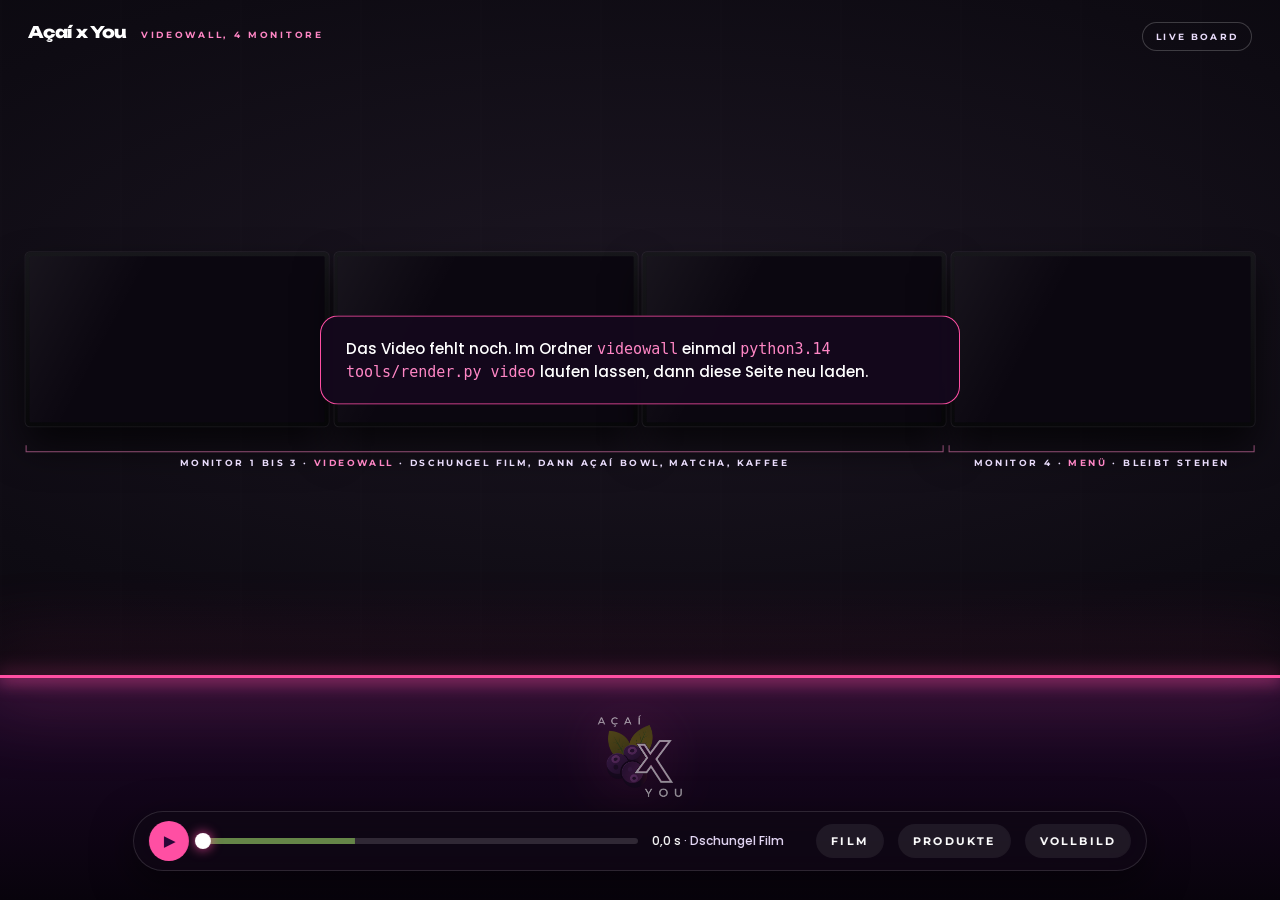
==== index.html @ fb3b6fe0 "Açaí x You Videowall 202611122146 Co-Authored-By: Claude Opus 5.5 <noreply@anthropic.com>" ====
<!doctype html>
<html lang="de">
<head>
<meta name="robots" content="noindex, nofollow">
<meta charset="utf-8">
<meta name="viewport" content="width=device-width, initial-scale=1">
<meta name="robots" content="noindex">
<title>Açaí x You Videowall, Ansicht</title>

<style>
  @font-face { font-family: Unbounded; src: url(web/assets/fonts/unbounded-latin-wght-normal.woff2) format("woff2"); font-weight: 200 900; }
  @font-face { font-family: Montserrat; src: url(web/assets/fonts/montserrat-latin-700-normal.woff2) format("woff2"); font-weight: 700; }
  @font-face { font-family: Poppins; src: url(web/assets/fonts/poppins-latin-500-normal.woff2) format("woff2"); font-weight: 500; }
  :root { --pink: #ff4fa3; --pink-hell: #ff86c5; --flieder: #e9dcfb; --luecke: 0.42vw; --rahmen: 0.3vw; }
  * { box-sizing: border-box; }
  html, body { margin: 0; height: 100%; background: #060509; color: #fff; font-family: Poppins, system-ui, sans-serif; overflow: hidden; }

  /* Raum: dunkle Wand, unten die Theke mit Lichtkante */
  .raum { position: fixed; inset: 0; background:
    radial-gradient(120% 70% at 50% 34%, #1c1622 0%, #0e0b13 55%, #060509 100%); }
  .raum::before { content: ""; position: absolute; inset: 0; opacity: 0.5; background:
    repeating-linear-gradient(90deg, rgba(255, 255, 255, 0.012) 0 2px, transparent 2px 120px); }
  .theke { position: absolute; left: 0; right: 0; bottom: 0; height: 25vh; background: linear-gradient(#1d0a29 0%, #120519 55%, #08030c 100%); }
  .theke::before { content: ""; position: absolute; left: 0; right: 0; top: 0; height: 3px; background: var(--pink); box-shadow: 0 0 18px 3px rgba(255, 79, 163, 0.75), 0 0 80px 20px rgba(255, 79, 163, 0.25); }
  .theke::after { content: ""; position: absolute; left: 0; right: 0; top: -9vh; height: 9vh; background: linear-gradient(transparent, rgba(8, 4, 12, 0.55)); }
  .theke img { position: absolute; left: 50%; top: 36%; height: 9.5vh; transform: translate(-50%, -50%); opacity: 0.55; filter: drop-shadow(0 0 30px rgba(255, 79, 163, 0.35)); }

  .kopf { position: fixed; left: 2.2vw; top: 2.4vh; display: flex; align-items: baseline; gap: 14px; z-index: 5; }
  .kopf b { font: 800 clamp(15px, 1.25vw, 22px) Unbounded, sans-serif; letter-spacing: -0.02em; }
  .kopf span { font: 700 clamp(9px, 0.7vw, 12px) Montserrat, sans-serif; letter-spacing: 0.3em; text-transform: uppercase; color: var(--pink-hell); }
  .live { position: fixed; right: 2.2vw; top: 2.4vh; z-index: 5; font: 700 clamp(9px, 0.7vw, 12px) Montserrat, sans-serif; letter-spacing: 0.24em; text-transform: uppercase; color: var(--flieder); text-decoration: none; padding: 9px 14px; border-radius: 99px; box-shadow: inset 0 0 0 1px rgba(255, 255, 255, 0.2); }
  .live:hover { box-shadow: inset 0 0 0 1px var(--pink); color: #fff; }

  /* Monitorreihe */
  .wand { position: fixed; left: 50%; top: 40vh; width: min(96vw, calc((75vh - 190px) * 7.3)); transform: translate(-50%, -50%); }
  .schein { position: absolute; left: -3%; right: -3%; top: -55%; bottom: -55%; width: 106%; height: 210%; filter: blur(4.5vw) saturate(1.35); opacity: 0.6; pointer-events: none; }
  .reihe { position: relative; display: grid; grid-template-columns: repeat(4, 1fr); gap: var(--luecke); }
  .monitor { position: relative; padding: var(--rahmen); background: linear-gradient(#17171b, #08080a); border-radius: 0.34vw; cursor: zoom-in;
    box-shadow: 0 0 0 1px rgba(255, 255, 255, 0.07), 0 1.6vw 3vw rgba(0, 0, 0, 0.7); transition: transform 0.25s ease; }
  .monitor:hover { transform: translateY(-0.25vw) scale(1.012); z-index: 2; }
  .monitor canvas { display: block; width: 100%; aspect-ratio: 16 / 9; background: #0b0710; border-radius: 0.1vw; }
  .monitor::after { content: ""; position: absolute; inset: var(--rahmen); pointer-events: none; background: linear-gradient(118deg, rgba(255, 255, 255, 0.055) 0%, transparent 32%); }
  .schilder { display: grid; grid-template-columns: 3fr 1fr; gap: var(--luecke); margin-top: 1.5vw; }
  .schilder div { position: relative; padding-top: 0.9vw; text-align: center; font: 700 clamp(8px, 0.72vw, 13px) Montserrat, sans-serif; letter-spacing: 0.26em; text-transform: uppercase; color: var(--flieder); }
  .schilder div::before { content: ""; position: absolute; left: 0; right: 0; top: 0; height: 0.45vw; border: 1px solid rgba(255, 134, 197, 0.55); border-top: 0; }
  .schilder em { font-style: normal; color: var(--pink-hell); }
  .fehlt { display: none; position: fixed; left: 50%; top: 40vh; transform: translate(-50%, -50%); max-width: 640px; padding: 22px 26px; border-radius: 18px; background: rgba(20, 8, 28, 0.94); box-shadow: inset 0 0 0 1px var(--pink); font-size: 15px; line-height: 1.5; z-index: 9; }
  .fehlt code { color: var(--pink-hell); }
  video.quelle { position: fixed; left: 0; top: 0; width: 8px; height: 8px; opacity: 0.01; pointer-events: none; }

  /* Steuerung */
  .steuer { position: fixed; left: 50%; bottom: 3.2vh; transform: translateX(-50%); z-index: 6; display: flex; align-items: center; gap: 14px; padding: 10px 16px; border-radius: 99px; background: rgba(16, 8, 22, 0.72); backdrop-filter: blur(14px); box-shadow: inset 0 0 0 1px rgba(255, 255, 255, 0.13), 0 14px 40px rgba(0, 0, 0, 0.5); }
  button { font: 700 11px Montserrat, sans-serif; letter-spacing: 0.2em; text-transform: uppercase; color: #fff; background: rgba(255, 255, 255, 0.07); border: 0; border-radius: 99px; padding: 10px 15px; cursor: pointer; white-space: nowrap; }
  button:hover { background: rgba(255, 79, 163, 0.28); }
  button.an { background: var(--pink); color: #2a0738; }
  #spiel { width: 40px; height: 40px; padding: 0; font-size: 14px; letter-spacing: 0; background: var(--pink); color: #2a0738; }
  .leiste { position: relative; width: min(34vw, 520px); height: 40px; display: flex; align-items: center; }
  .leiste .spur { position: absolute; left: 0; right: 0; top: 17px; height: 6px; border-radius: 6px; overflow: hidden; background: rgba(255, 255, 255, 0.14); }
  .leiste .spur i { position: absolute; top: 0; bottom: 0; }
  .leiste .spur .film { left: 0; width: 30%; background: rgba(155, 225, 93, 0.5); }
  .leiste .spur .da { left: 0; background: var(--pink); mix-blend-mode: screen; }
  .leiste input { position: absolute; inset: 0; width: 100%; margin: 0; opacity: 0; cursor: pointer; }
  .leiste .knopf { position: absolute; top: 12px; width: 16px; height: 16px; margin-left: -8px; border-radius: 50%; background: #fff; box-shadow: 0 0 12px rgba(255, 79, 163, 0.9); pointer-events: none; }
  .zeit { min-width: 150px; font: 500 12px Poppins, sans-serif; color: var(--flieder); white-space: nowrap; }
  .zeit b { color: #fff; font-weight: 500; }

  /* Einzelansicht */
  .gross { position: fixed; inset: 0; z-index: 20; display: none; flex-direction: column; align-items: center; justify-content: center; gap: 16px; background: rgba(4, 2, 7, 0.9); backdrop-filter: blur(10px); cursor: zoom-out; }
  .gross.offen { display: flex; }
  .gross video { max-width: 92vw; max-height: 82vh; border-radius: 8px; border: 6px solid #0c0c0f; box-shadow: 0 0 0 1px rgba(255, 255, 255, 0.1), 0 40px 120px rgba(0, 0, 0, 0.8); }
  .gross p { margin: 0; font: 700 12px Montserrat, sans-serif; letter-spacing: 0.26em; text-transform: uppercase; color: var(--flieder); }
  .dreh { display: none; position: fixed; left: 50%; top: calc(40vh + 22vw + 40px); transform: translateX(-50%); width: max-content; max-width: 86vw; text-align: center; font: 700 11px Montserrat, sans-serif; letter-spacing: 0.22em; text-transform: uppercase; color: var(--pink-hell); }
  .dreh::before { content: "⟲"; display: block; font-size: 26px; letter-spacing: 0; margin-bottom: 6px; }
  @media (max-width: 760px) {
    .zeit, .steuer button:not(#spiel) { display: none; } .leiste { width: 56vw; }
    .kopf span { display: none; }
    .schilder div { font-size: 8px; letter-spacing: 0.12em; }
  }
  @media (max-width: 760px) and (orientation: portrait) { .dreh { display: block; } }
</style>
</head>
<body>
<div class="raum"><div class="theke"><img src="web/assets/logo.webp" alt=""></div></div>
<div class="kopf"><b>Açaí x You</b><span>Videowall, 4 Monitore</span></div>
<a class="live" href="web/index.html?fugen">Live Board</a>

<div class="wand">
  <canvas class="schein" id="schein" width="384" height="54"></canvas>
  <div class="reihe">
    <div class="monitor" data-m="1" title="Monitor 1 groß ansehen"><canvas width="960" height="540"></canvas></div>
    <div class="monitor" data-m="2" title="Monitor 2 groß ansehen"><canvas width="960" height="540"></canvas></div>
    <div class="monitor" data-m="3" title="Monitor 3 groß ansehen"><canvas width="960" height="540"></canvas></div>
    <div class="monitor" data-m="4" title="Monitor 4 groß ansehen"><canvas width="960" height="540"></canvas></div>
  </div>
  <div class="schilder">
    <div>Monitor 1 bis 3 · <em>Videowall</em> · Dschungel Film, dann Açaí Bowl, Matcha, Kaffee</div>
    <div>Monitor 4 · <em>Menü</em> · bleibt stehen</div>
  </div>
</div>

<div class="dreh">Handy quer halten für die volle Wand.<br>Monitor antippen zeigt ihn groß.</div>
<div class="fehlt" id="fehlt">Das Video fehlt noch. Im Ordner <code>videowall</code> einmal <code>python3.14 tools/render.py video</code> laufen lassen, dann diese Seite neu laden.</div>
<video class="quelle" id="v" muted loop playsinline autoplay preload="auto"></video>

<div class="steuer">
  <button id="spiel" title="Start und Pause">❚❚</button>
  <div class="leiste"><div class="spur"><i class="film"></i><i class="da" id="da"></i></div><div class="knopf" id="knopf"></div><input id="zug" type="range" min="0" max="60" step="0.04" value="0" aria-label="Zeit"></div>
  <div class="zeit"><b id="sek">0,0 s</b> · <span id="phase">Dschungel Film</span></div>
  <button data-t="0">Film</button>
  <button data-t="21.4">Produkte</button>
  <button id="voll">Vollbild</button>
</div>

<div class="gross" id="gross"><video muted loop playsinline></video><p id="grossText"></p></div>

<script>
(function () {
  const $ = (s) => document.querySelector(s);
  const v = $("#v"), bilder = [...document.querySelectorAll(".monitor canvas")].map((c) => c.getContext("2d"));
  const schein = $("#schein").getContext("2d"), zug = $("#zug"), spiel = $("#spiel");
  const FILM = 21, LAENGE = 60;   // wie im Board: Film 12 s Higgsfield plus Spruch (K.KINO), Schleife 60 s (K.LOOP)
  const NAMEN = ["Monitor 1 · Videowall · Açaí Bowl", "Monitor 2 · Videowall · Iced Matcha", "Monitor 3 · Videowall · Kaffee", "Monitor 4 · Menü · Build it YOUR way"];
  document.querySelector(".spur .film").style.width = (FILM / LAENGE) * 100 + "%";

  // ein Video, vier Monitore: jeder bekommt sein Viertel, dadurch immer synchron
  function zeichne() {
    const w = v.videoWidth, h = v.videoHeight;
    if (!w) return;
    bilder.forEach((c, k) => c.drawImage(v, (k * w) / 4, 0, w / 4, h, 0, 0, 960, 540));
    schein.drawImage(v, 0, 0, w, h, 0, 0, 384, 54);
  }
  function anzeige() {
    const t = v.currentTime || 0, p = (t / LAENGE) * 100;
    if (document.activeElement !== zug) zug.value = t;
    $("#da").style.width = p + "%"; $("#knopf").style.left = p + "%";
    $("#sek").textContent = t.toFixed(1).replace(".", ",") + " s";
    $("#phase").textContent = t < FILM ? "Dschungel Film" : "Produkte";
    spiel.textContent = v.paused ? "▶" : "❚❚";
  }
  function schleife() { zeichne(); anzeige(); requestAnimationFrame(schleife); }
  schleife();
  v.addEventListener("seeked", zeichne);
  v.addEventListener("error", () => { $("#fehlt").style.display = "block"; });
  // als Blob laden, sonst kann ein einfacher Server nicht springen (keine Range Anfragen)
  const lokal = /^(localhost|127\.0\.0\.1)$/.test(location.hostname);
  const blob = (url) => lokal ? fetch(url).then((r) => { if (!r.ok) throw 0; return r.blob(); }).then((b) => URL.createObjectURL(b)) : Promise.reject(0);
  blob("export/Acai_x_You_Videowall_Vorschau.mp4").then((u) => { v.src = u; v.play().catch(() => {}); }, () => { v.src = "export/Acai_x_You_Videowall_Vorschau.mp4"; v.play().catch(() => {}); });

  spiel.onclick = () => (v.paused ? v.play() : v.pause());
  zug.oninput = () => { v.currentTime = parseFloat(zug.value); };
  document.querySelectorAll("button[data-t]").forEach((b) => (b.onclick = () => { v.currentTime = parseFloat(b.dataset.t); v.play(); }));
  $("#voll").onclick = () => (document.fullscreenElement ? document.exitFullscreen() : document.documentElement.requestFullscreen());
  addEventListener("keydown", (e) => {
    if (e.key === " ") { e.preventDefault(); spiel.onclick(); }
    if (e.key === "Escape") zu();
    if (e.key === "ArrowRight") v.currentTime = (v.currentTime + 2) % LAENGE;
    if (e.key === "ArrowLeft") v.currentTime = (v.currentTime - 2 + LAENGE) % LAENGE;
  });

  // Klick auf einen Monitor: groß in voller Auflösung, läuft an derselben Stelle weiter
  const gross = $("#gross"), gv = gross.querySelector("video");
  function zu() { gross.classList.remove("offen"); gv.pause(); if (gv.src.startsWith("blob:")) URL.revokeObjectURL(gv.src); gv.removeAttribute("src"); gv.load(); }
  document.querySelectorAll(".monitor").forEach((m) => (m.onclick = () => {
    const k = +m.dataset.m;
    const url = `export/Acai_x_You_Videowall_Monitor${k}.mp4`, start = () => gv.addEventListener("loadedmetadata", () => { gv.currentTime = v.currentTime; gv.play().catch(() => {}); }, { once: true });
    blob(url).then((u) => { start(); gv.src = u; }, () => { start(); gv.src = url; });
    $("#grossText").textContent = NAMEN[k - 1] + " · Klick schließt";
    gross.classList.add("offen");
  }));
  gross.onclick = zu;
})();
</script>
</body>
</html>
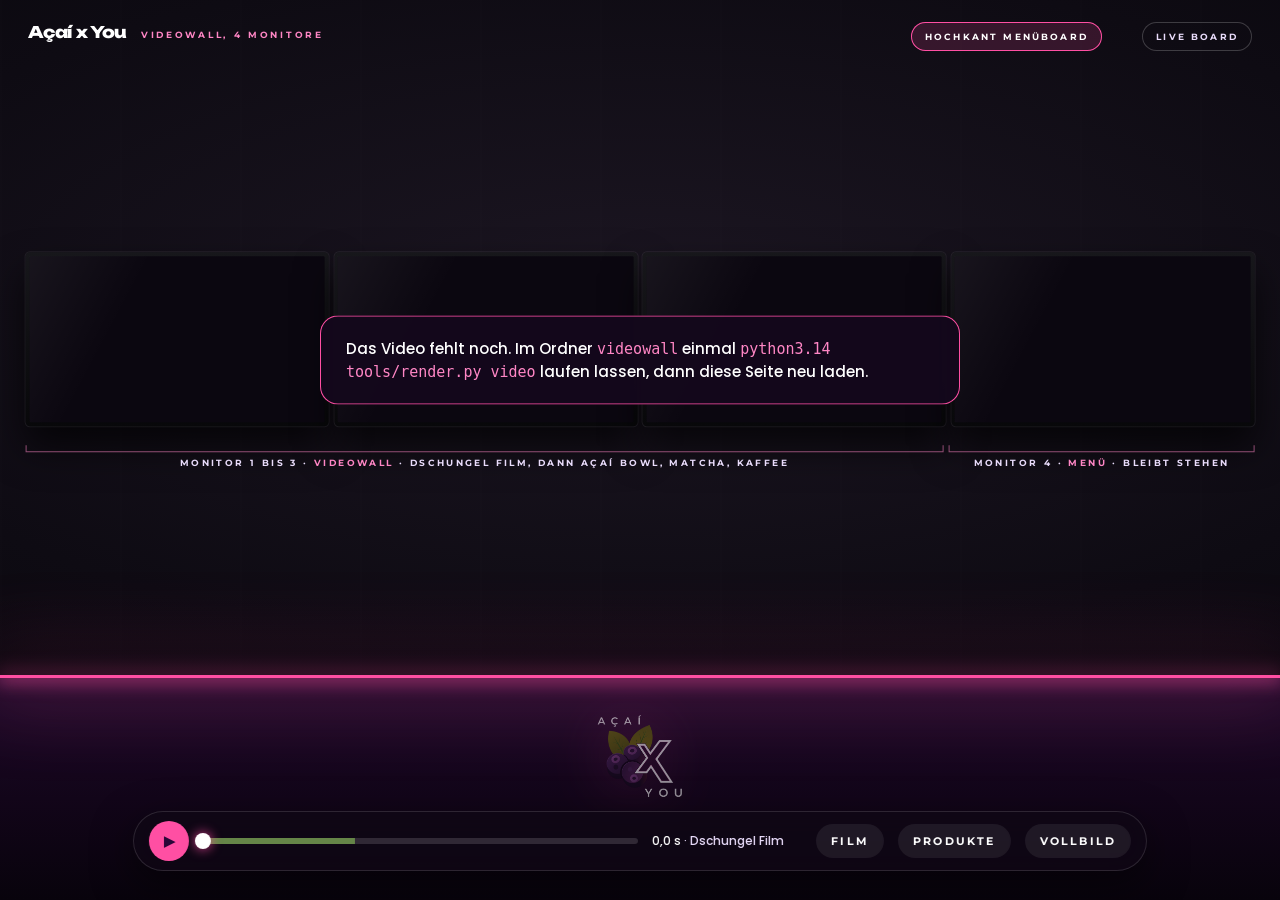
==== commit f7cfe9df: "Açaí x You Videowall 202611172138 Co-Authored-By: Claude Opus 5.5 <noreply@anthropic.com>" ====
--- a/index.html
+++ b/index.html
@@ -30,6 +30,8 @@
   .kopf span { font: 700 clamp(9px, 0.7vw, 12px) Montserrat, sans-serif; letter-spacing: 0.3em; text-transform: uppercase; color: var(--pink-hell); }
   .live { position: fixed; right: 2.2vw; top: 2.4vh; z-index: 5; font: 700 clamp(9px, 0.7vw, 12px) Montserrat, sans-serif; letter-spacing: 0.24em; text-transform: uppercase; color: var(--flieder); text-decoration: none; padding: 9px 14px; border-radius: 99px; box-shadow: inset 0 0 0 1px rgba(255, 255, 255, 0.2); }
   .live:hover { box-shadow: inset 0 0 0 1px var(--pink); color: #fff; }
+  .live:not(.zwei) { right: calc(2.2vw + 150px); background: rgba(255, 79, 163, 0.16); box-shadow: inset 0 0 0 1px var(--pink); color: #fff; }
+  @media (max-width: 760px) { .live.zwei { display: none; } .live:not(.zwei) { right: 2.2vw; } }
 
   /* Monitorreihe */
   .wand { position: fixed; left: 50%; top: 40vh; width: min(96vw, calc((75vh - 190px) * 7.3)); transform: translate(-50%, -50%); }
@@ -82,7 +84,7 @@
 <body>
 <div class="raum"><div class="theke"><img src="web/assets/logo.webp" alt=""></div></div>
 <div class="kopf"><b>Açaí x You</b><span>Videowall, 4 Monitore</span></div>
-<a class="live" href="web/index.html?fugen">Live Board</a>
+<a class="live" href="hochkant/">Hochkant Menüboard</a><a class="live zwei" href="web/index.html?fugen">Live Board</a>
 
 <div class="wand">
   <canvas class="schein" id="schein" width="384" height="54"></canvas>
